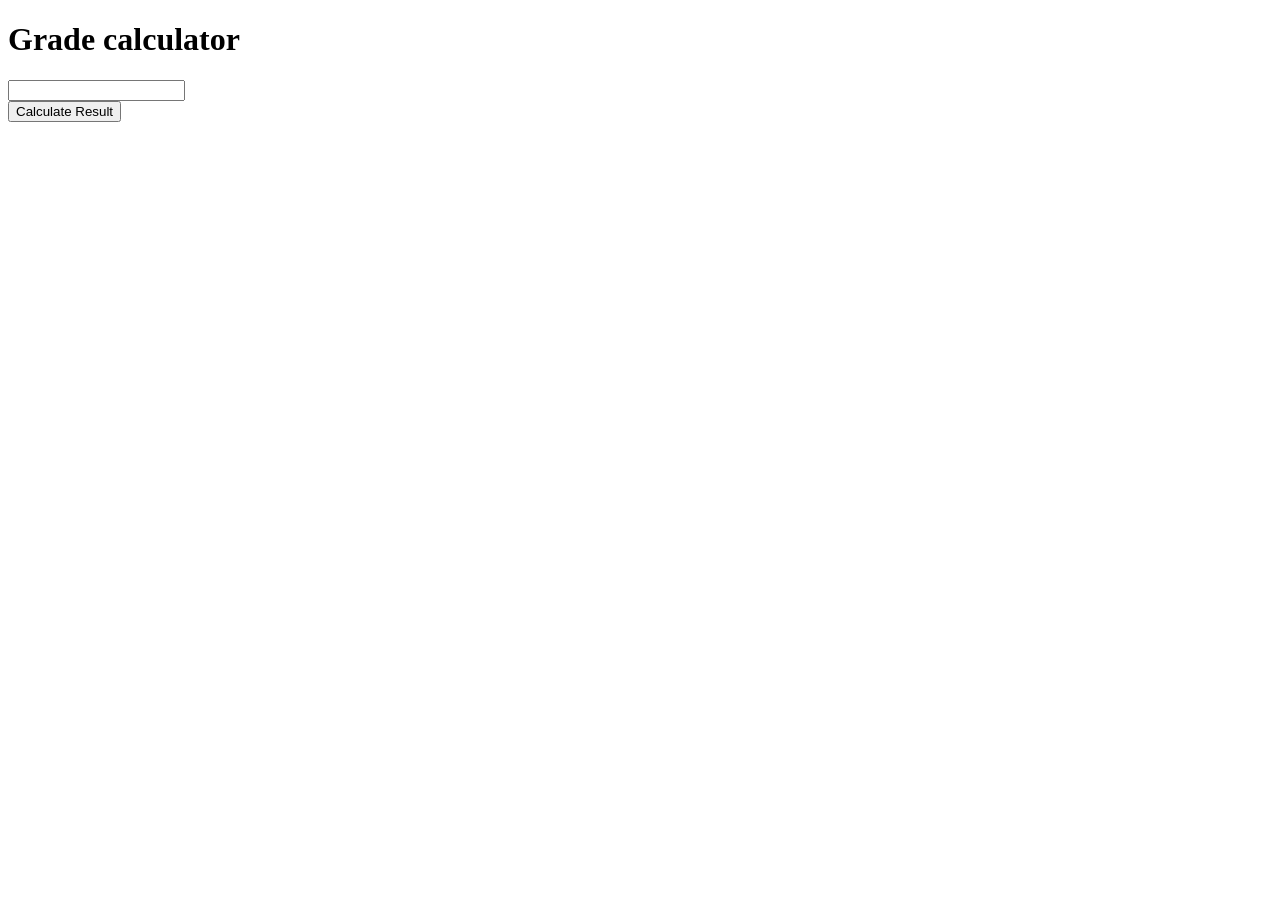
==== exp1.html @ af483448 "g" ====
<!DOCTYPE html>
<html lang="en">
<head>
    <meta charset="UTF-8">
    <meta name="viewport" content="width=, initial-scale=1.0">
    <title>Document</title>
</head>
<body>
    <script src="exp1.js"></script>
    <h1>Grade calculator</h1>
    <form action="#">
        <input  type="number" id="subject">
    </form>
    <button onclick="calculateResult()">Calculate Result</button>
    <div id="result"></div>
</body>
</html>
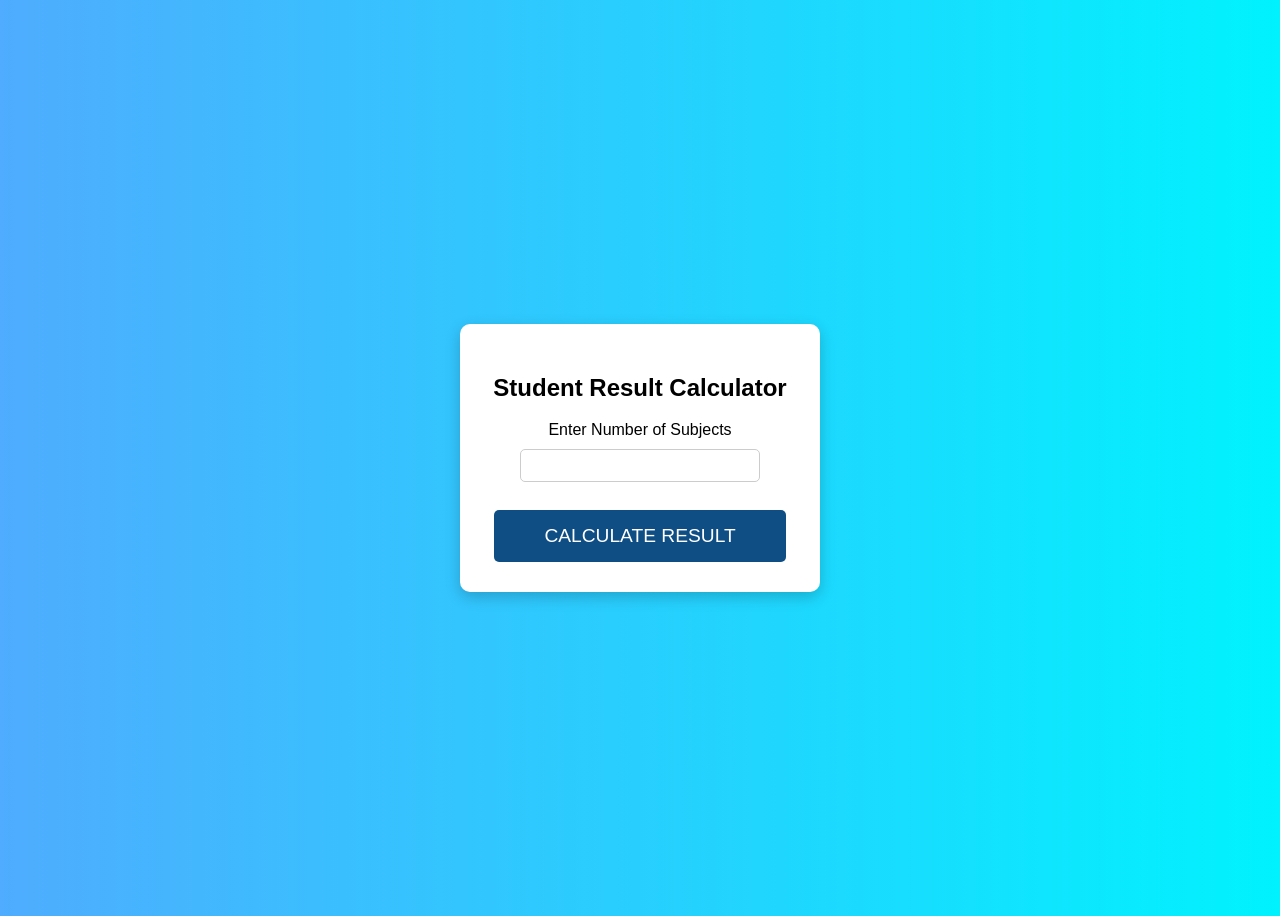
==== commit d53bfef5: "add exp.html" ====
--- a/exp1.html
+++ b/exp1.html
@@ -1,17 +1,20 @@
-<!DOCTYPE html>
-<html lang="en">
+
+<html>
 <head>
-    <meta charset="UTF-8">
-    <meta name="viewport" content="width=, initial-scale=1.0">
-    <title>Document</title>
+ <title>Student Result Calculator</title>
+ <link rel="stylesheet" href="exp1.css">
 </head>
 <body>
-    <script src="exp1.js"></script>
-    <h1>Grade calculator</h1>
-    <form action="#">
-        <input  type="number" id="subject">
-    </form>
-    <button onclick="calculateResult()">Calculate Result</button>
-    <div id="result"></div>
+<div class="container">
+ <h2>Student Result Calculator</h2>
+<label for="subjects">Enter Number of 
+Subjects</label><br>
+ <input type="number" id="subjects"><br><br>
+<button onclick="calculateResult()">CALCULATE 
+RESULT</button>
+<div id="result"></div>
+</div>
+<script src="exp1.js"></script>
 </body>
-</html>+</html>
+<!-- Suyash Rajput ECE-01 -->
--- a/exp1.css
+++ b/exp1.css
@@ -0,0 +1,38 @@
+body{
+ font-family: Arial;
+ background: linear-gradient(to right,#4facfe,#00f2fe);
+ height:100vh;
+ display:flex;
+ justify-content:center;
+ align-items:center;
+}
+.container{
+ background:white;
+ padding:30px;
+ border-radius:10px;
+ text-align:center;
+ width:300px;
+ box-shadow:0 5px 15px rgba(0,0,0,0.2);
+}input{
+ width:80%;
+ padding:8px;
+ margin:10px 0;
+ border:1px solid #ccc;
+ border-radius:5px;
+}
+        
+button{
+padding:15px 50px;
+background:#0e4e85;
+color:white;
+border:none;
+border-radius:5px;
+cursor:pointer;
+font-family:'Gill Sans', 'Gill Sans MT', Calibri, 'Trebuchet MS', sans-serif;
+font-size: larger;
+button:hover{
+ background:#0077ff;
+}
+#result{
+ margin-top:15px;
+ font-weight:bold;}}
